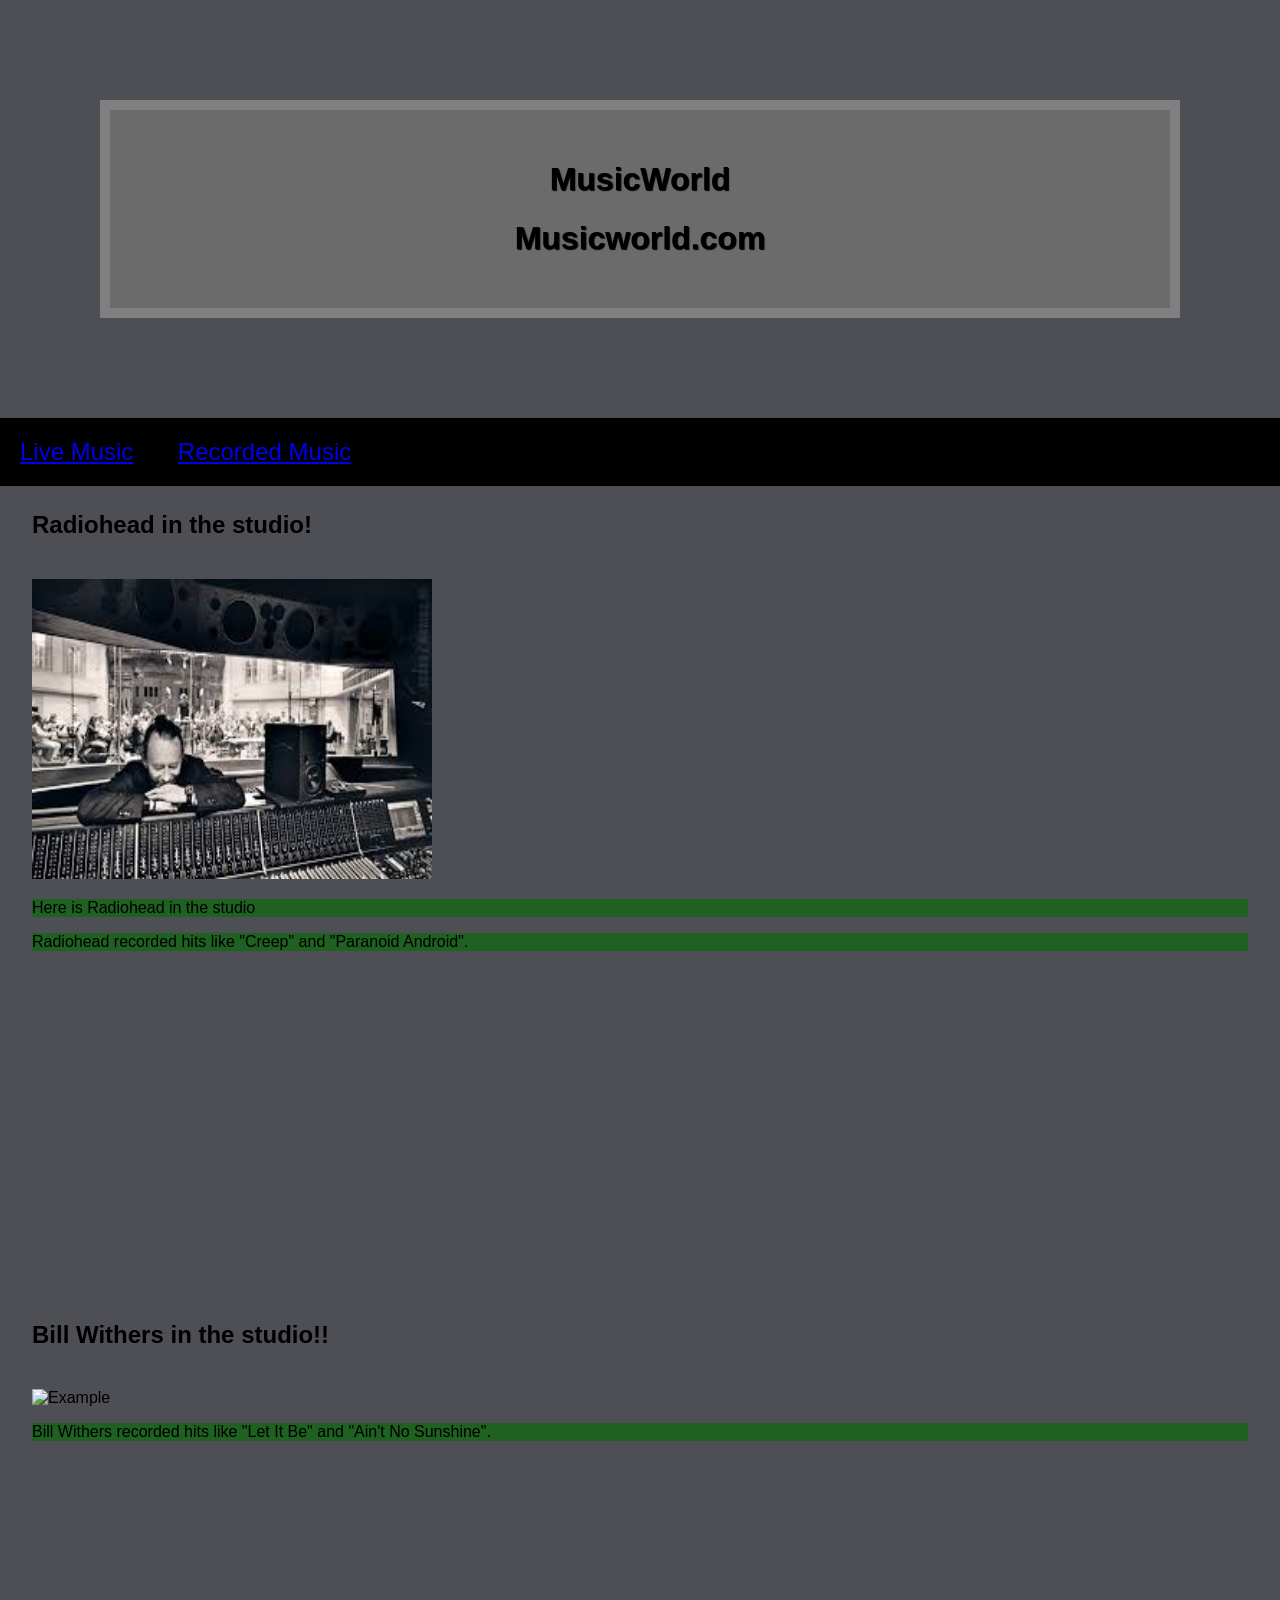
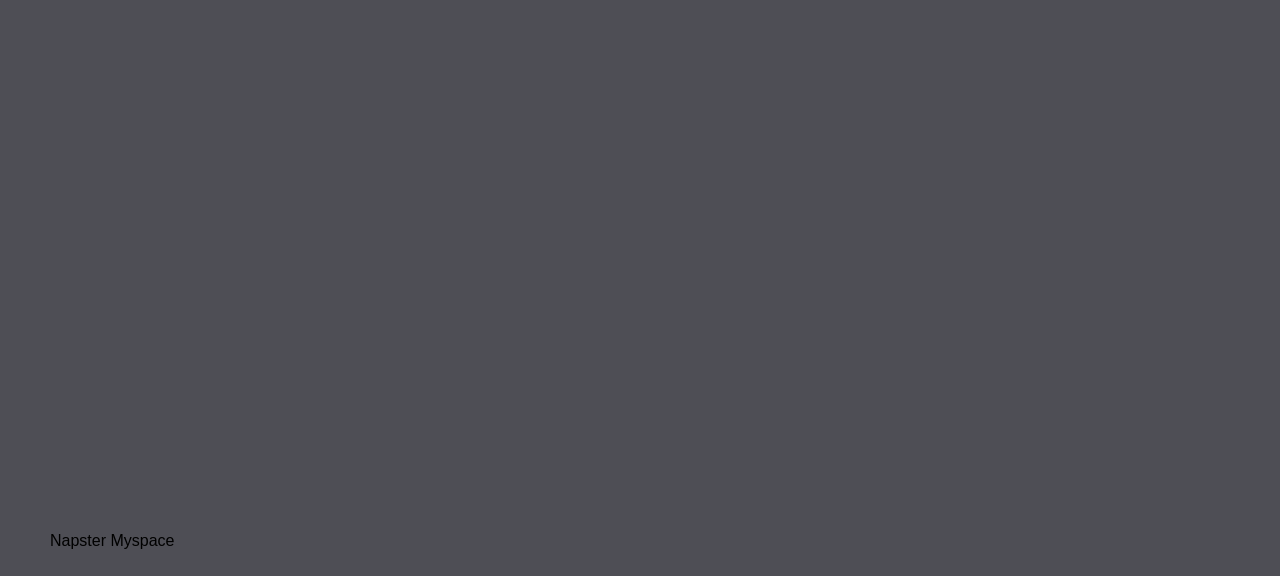
==== index.html @ 5020a27a "j" ====
<!DOCTYPE html>
<html lang="en">
    <body>
   <header>
       <style> body { background-color: rgb(78, 78, 85);

       }</style>
    <link rel="stylesheet" type="text/css" href="index.css">
    <h1>MusicWorld</h1>
     <h1>Musicworld.com</h1> </header>
        <nav>
            <ul>
                <li>
                  <a href=" https://sbaldock.github.io/MusicWorld/" >Live Music</a> </li> 
                  
                 <li> <a href=" https://jonnyleealas.github.io/music-website/ " >Recorded Music</a> </li> 
                
            </ul>
    </nav>
    <section>
        <h2>Radiohead in the studio!</h2>
            <img src= "img/Unknown-3" alt="Example" width="400" height="300">
                <p>Here is Radiohead in the studio</p>
             <p>Radiohead recorded hits like "Creep" and "Paranoid Android".
        
        
    </section>
    <section>
        <h2>Bill Withers in the studio!!</h2>
            
            <img src= "img/rs-192348-74002499.jpg" alt="Example" width="400" height="300">
    
            <p> Bill Withers recorded hits like "Let It Be" and "Ain't No Sunshine".
            </p>
        
    </section>
    <footer>
        <ul>
            <ui>Napster</ui>
            <ui>Myspace</ui>
        </ul>
    </footer>
    


    
</body>
</html>
---- index.css ----
/* Note to students:

Some properties are given to you to fill out,
others you can modify as they stand, and if you have time,
there are definitely some properties you should add!
*/html {
    height: 100%;
}

body {
  margin: 0;
  height: 100%;
  font-family: helvetica;
}

a {
  color: ;
}

header {
  padding: 30px;
  border: 10px solid grey;
  margin: 100px;
  background-color:rgb(107, 107, 107);
  color: ;
  text-shadow: 1px 1px 1px #000;
  text-align: center;
}

p {
  background-color: rgb(30, 97, 33);
}

img {
  max-width: 50%;
}

nav {
  background-color: black;
}

nav ul {
  margin: 0;
  padding: 0;
  list-style: none;
}

nav ul li {
  color: white;
  display: inline-block;
  margin: 20px;
  font-size: 24px;
}

section {
  width: 95%;
  margin: 0 auto;
  padding: 5px;
  min-height: 800px;
}

section img {
  margin-top: 20px;
}

footer {
  clear: left;
  padding: 10px;
  background: ;
  text-align: ;
}
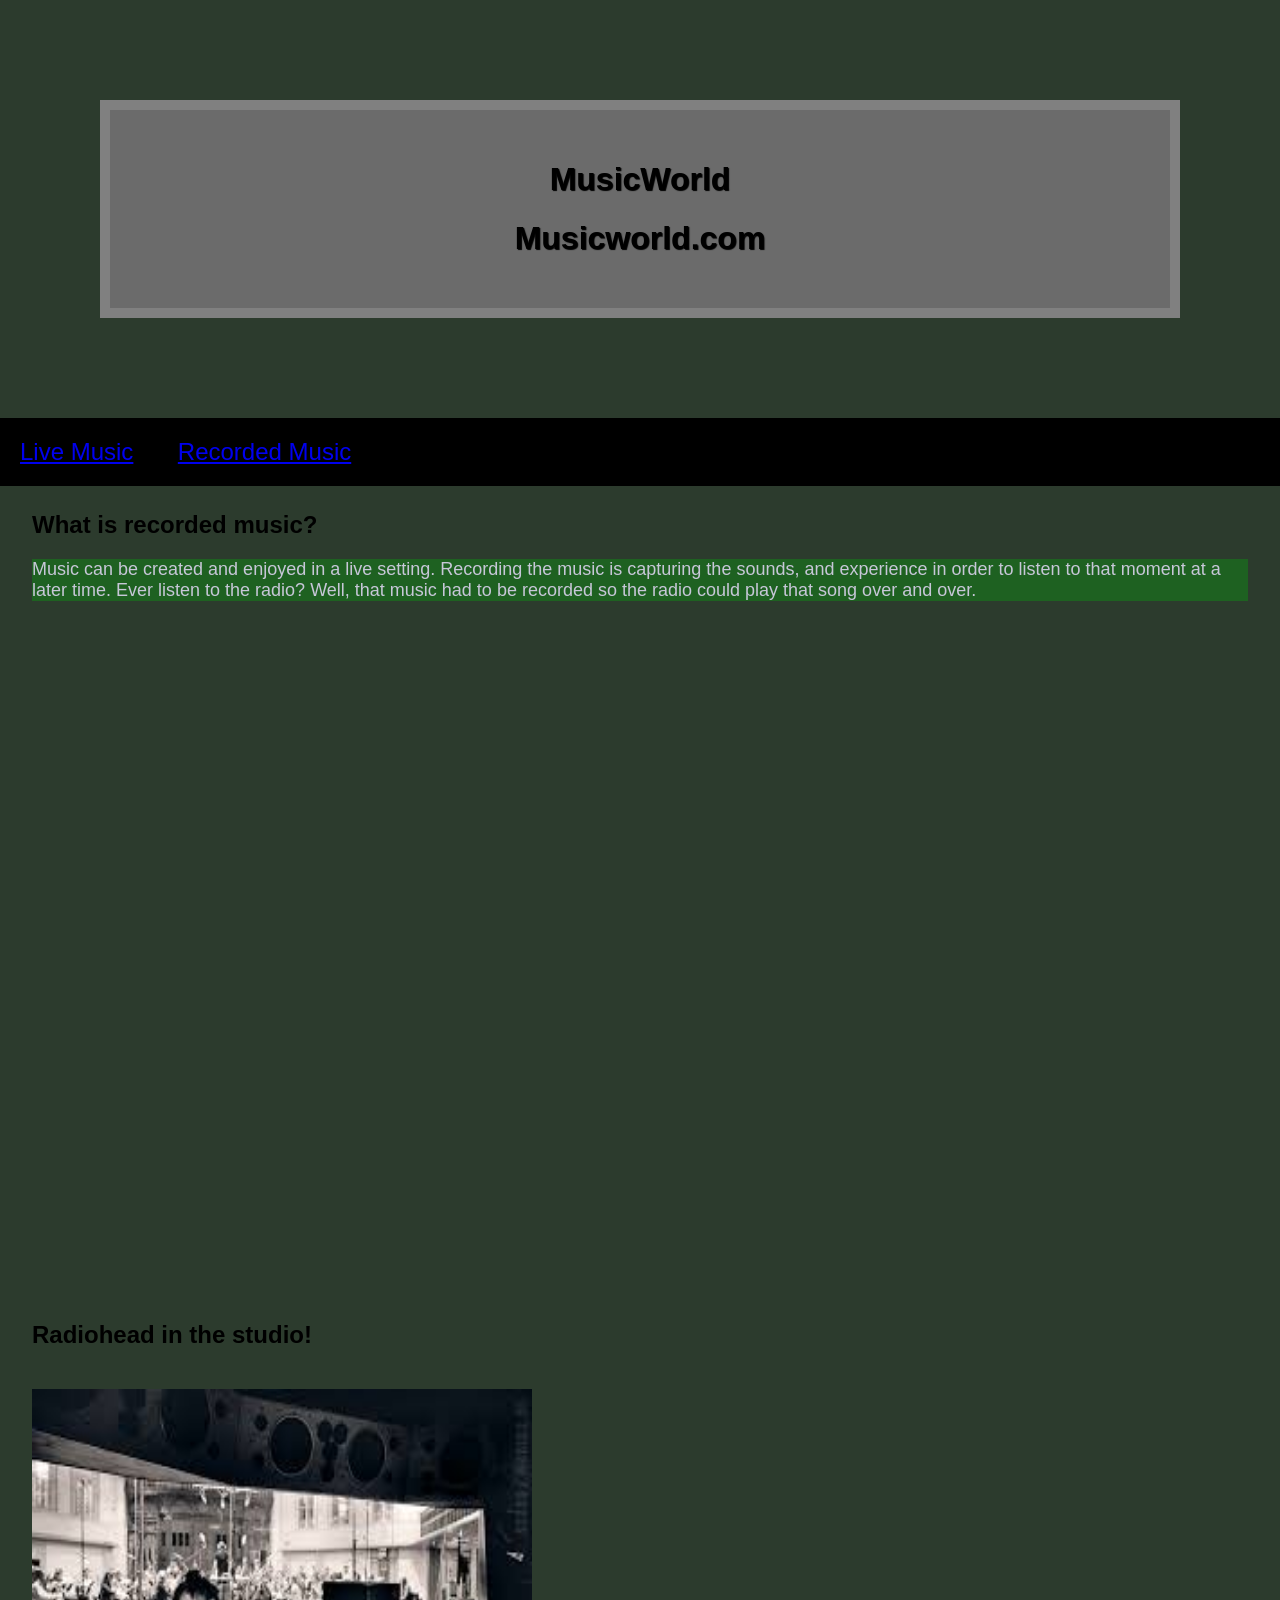
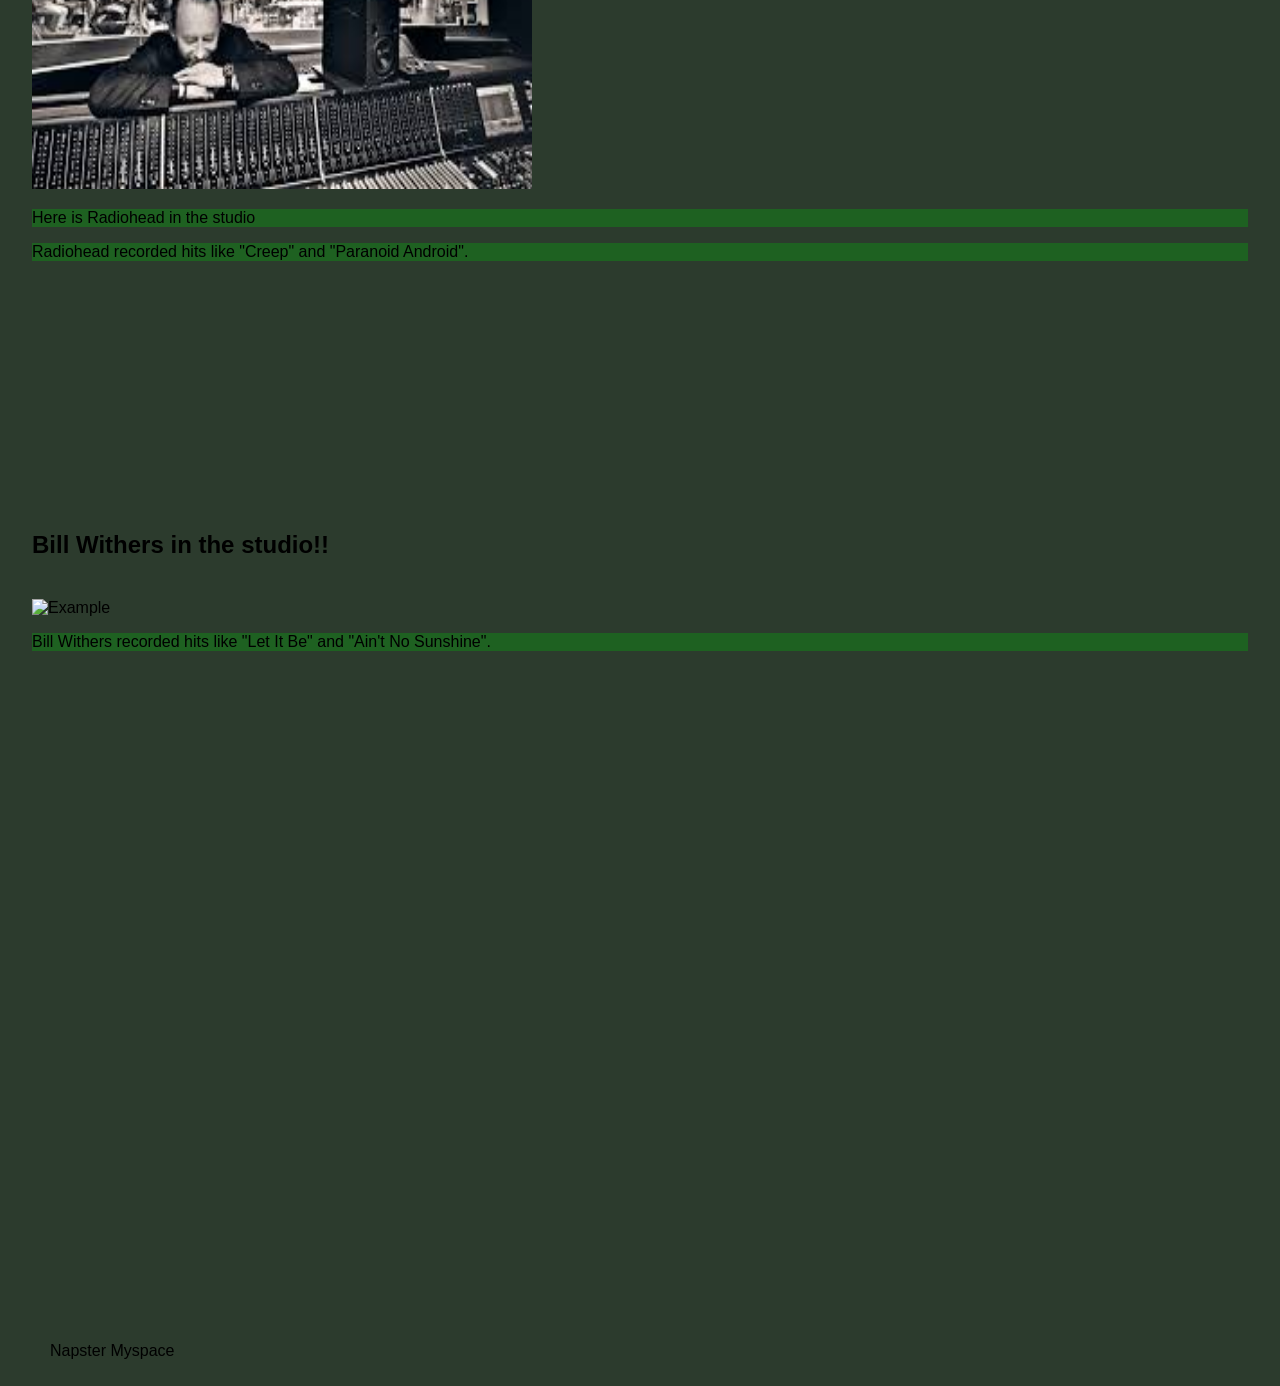
==== commit 50713117: "j" ====
--- a/index.html
+++ b/index.html
@@ -2,7 +2,7 @@
 <html lang="en">
     <body>
    <header>
-       <style> body { background-color: rgb(78, 78, 85);
+       <style> body { background-color: rgb(44, 59, 45);
 
        }</style>
     <link rel="stylesheet" type="text/css" href="index.css">
@@ -18,8 +18,15 @@
             </ul>
     </nav>
     <section>
+        <h2>What is recorded music?     </h2>
+        <p style="color:rgb(199, 199, 216);font-size:18px;"> Music can be created and enjoyed in a live setting. Recording the music is capturing the sounds, and experience in order to listen to that moment at a later time. Ever listen to the radio? Well, that music had to be recorded so the radio could play that song over and over. 
+            </p>  
+                 </section>
+                 
+    <section>
+    
         <h2>Radiohead in the studio!</h2>
-            <img src= "img/Unknown-3" alt="Example" width="400" height="300">
+            <img src= "img/Unknown-3" alt="Example" width="500" height="400">
                 <p>Here is Radiohead in the studio</p>
              <p>Radiohead recorded hits like "Creep" and "Paranoid Android".
         
@@ -28,7 +35,7 @@
     <section>
         <h2>Bill Withers in the studio!!</h2>
             
-            <img src= "img/rs-192348-74002499.jpg" alt="Example" width="400" height="300">
+            <img src= "img/rs-192348-74002499.jpg" alt="Example" width="500" height="400">
     
             <p> Bill Withers recorded hits like "Let It Be" and "Ain't No Sunshine".
             </p>
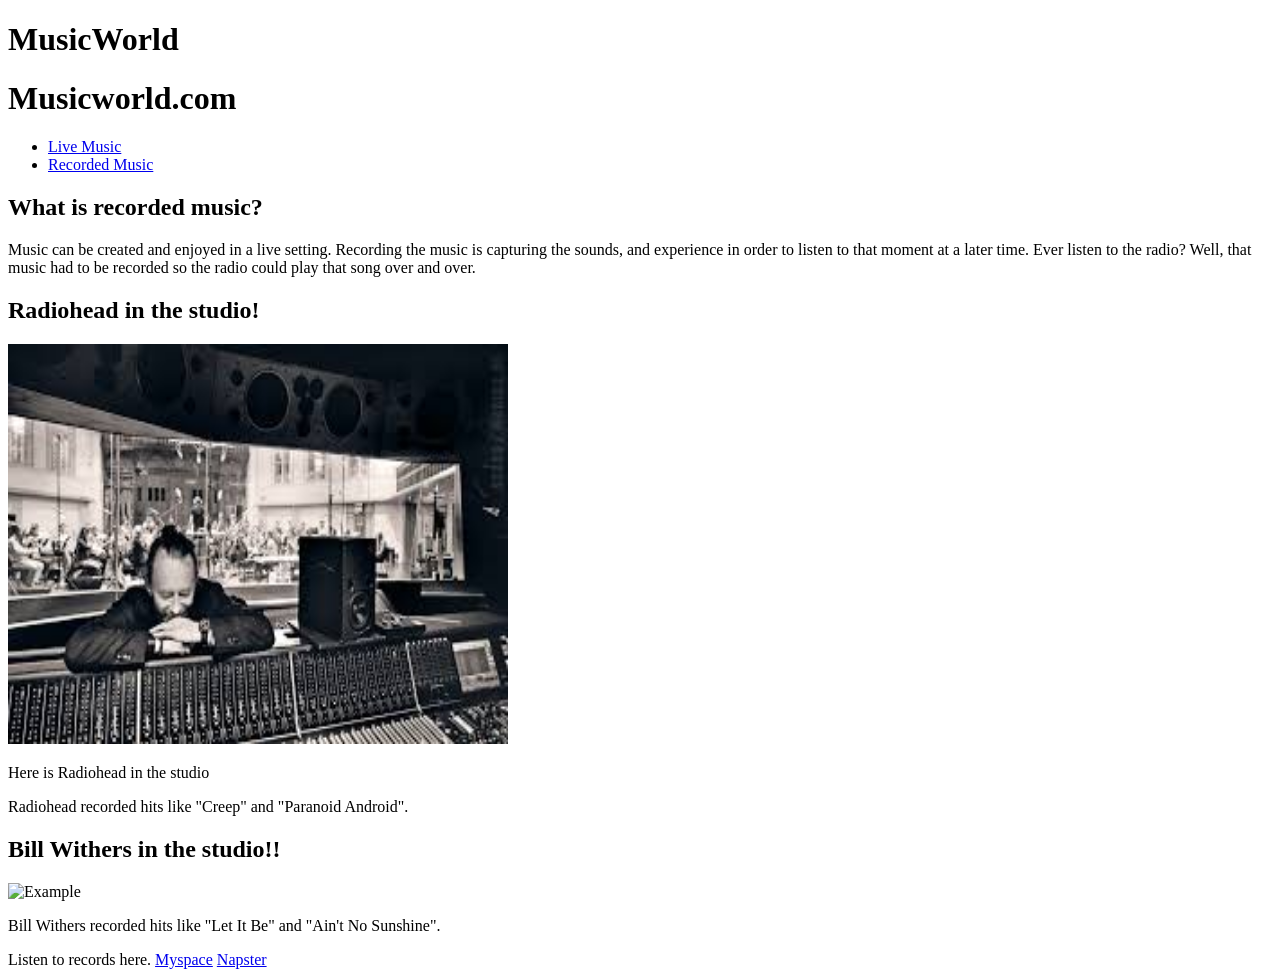
==== commit f92f733b: "new color" ====
--- a/index.html
+++ b/index.html
@@ -1,27 +1,27 @@
 <!DOCTYPE html>
 <html lang="en">
-    <body>
-   <header>
-       <style> body { background-color: rgb(44, 59, 45);
-
-       }</style>
-    <link rel="stylesheet" type="text/css" href="index.css">
-    <h1>MusicWorld</h1>
-     <h1>Musicworld.com</h1> </header>
-        <nav>
-            <ul>
-                <li>
-                  <a href=" https://sbaldock.github.io/MusicWorld/" >Live Music</a> </li> 
-                  
-                 <li> <a href=" https://jonnyleealas.github.io/music-website/ " >Recorded Music</a> </li> 
-                
-            </ul>
-    </nav>
-    <section>
-        <h2>What is recorded music?     </h2>
-        <p style="color:rgb(199, 199, 216);font-size:18px;"> Music can be created and enjoyed in a live setting. Recording the music is capturing the sounds, and experience in order to listen to that moment at a later time. Ever listen to the radio? Well, that music had to be recorded so the radio could play that song over and over. 
+ <head>
+    <link href="index.css"  type="text/css" rel="stylesheet"/>
+     </head>  
+         <body>
+            <header> 
+                <h1>MusicWorld</h1>
+                <h1>Musicworld.com</h1> 
+            </header>
+                        <nav>
+                            <ul class="nav">
+                                <li>
+                                <a href=" https://sbaldock.github.io/MusicWorld/" >Live Music</a> </li> 
+                                
+                                <li> <a href=" https://jonnyleealas.github.io/music-website/ " >Recorded Music</a> </li> 
+                                
+                            </ul>
+                    </nav>
+        <section>
+        <h2>What is recorded music?</h2>
+            <pfont-size:18px;"> Music can be created and enjoyed in a live setting. Recording the music is capturing the sounds, and experience in order to listen to that moment at a later time. Ever listen to the radio? Well, that music had to be recorded so the radio could play that song over and over. 
             </p>  
-                 </section>
+        </section>
                  
     <section>
     
@@ -32,24 +32,21 @@
         
         
     </section>
-    <section>
-        <h2>Bill Withers in the studio!!</h2>
+        <section>
+            <h2>Bill Withers in the studio!!</h2>
+                
+                <img src= "img/rs-192348-74002499.jpg" alt="Example" width="500" height="400">
+        
+                <p>Bill Withers recorded hits like "Let It Be" and "Ain't No Sunshine".
+                </p>
             
-            <img src= "img/rs-192348-74002499.jpg" alt="Example" width="500" height="400">
-    
-            <p> Bill Withers recorded hits like "Let It Be" and "Ain't No Sunshine".
-            </p>
-        
-    </section>
-    <footer>
-        <ul>
-            <ui>Napster</ui>
-            <ui>Myspace</ui>
-        </ul>
-    </footer>
-    
-
+        </section>
+  
+        <footer>
+            Listen to records here.
+            <a href="https://myspace.com" >Myspace</a>  <a href="https://us.napster.com" >Napster</a> 
+        </footer>
 
     
 </body>
-</html>+</html>
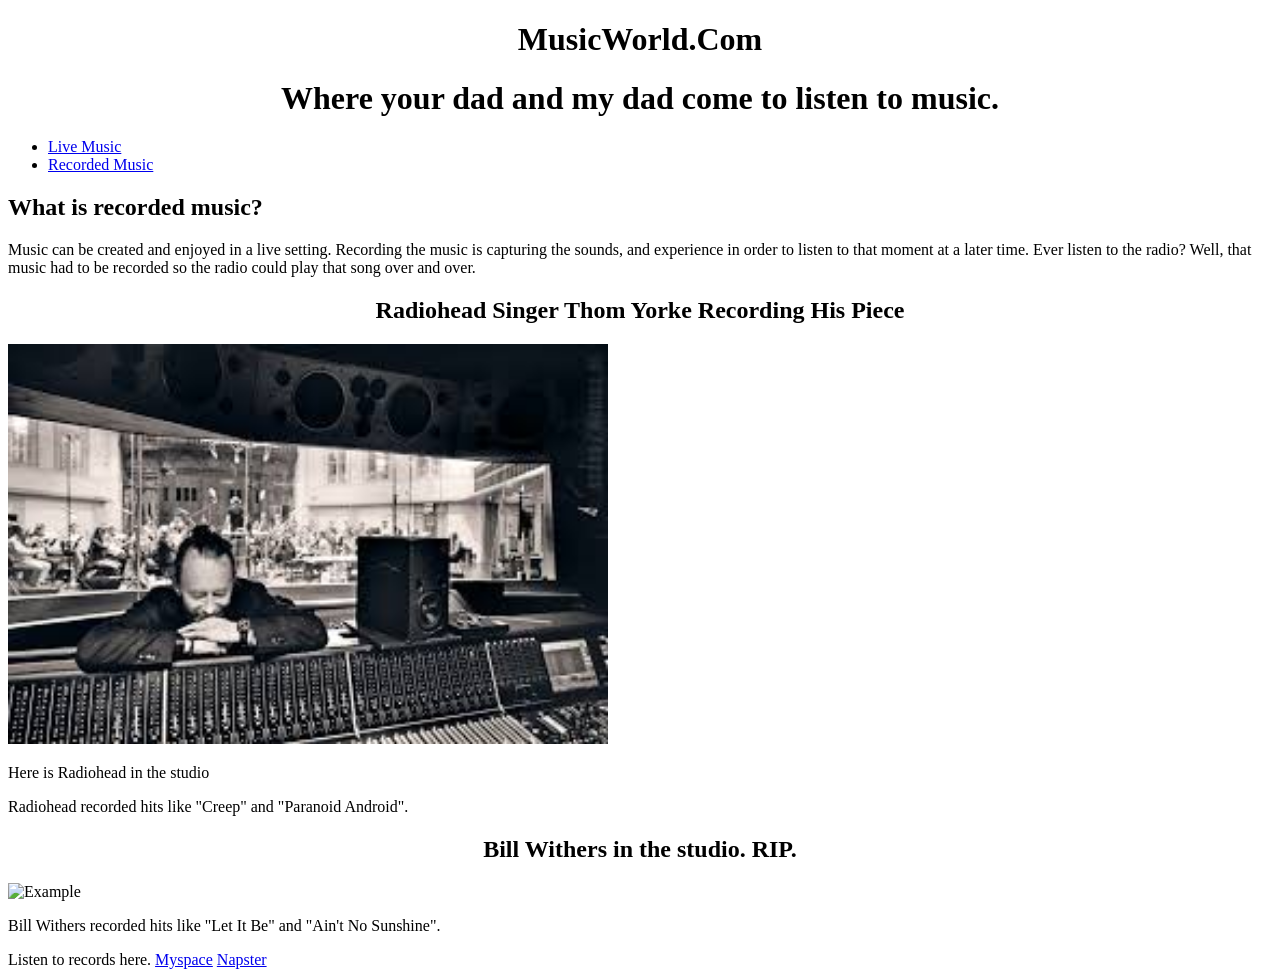
==== commit 8e34292e: "centered" ====
--- a/index.html
+++ b/index.html
@@ -1,14 +1,14 @@
 <!DOCTYPE html>
 <html lang="en">
- <head>
-    <link href="index.css"  type="text/css" rel="stylesheet"/>
-     </head>  
-         <body>
-            <header> 
-                <h1>MusicWorld</h1>
-                <h1>Musicworld.com</h1> 
+     <body>
+            
+<header> 
+            </body>
+            <h1 align="center">MusicWorld.Com</h1>
+            <h1 align="center">Where your dad and my dad come to listen to music.</h1>
             </header>
                         <nav>
+                    
                             <ul class="nav">
                                 <li>
                                 <a href=" https://sbaldock.github.io/MusicWorld/" >Live Music</a> </li> 
@@ -25,17 +25,17 @@
                  
     <section>
     
-        <h2>Radiohead in the studio!</h2>
-            <img src= "img/Unknown-3" alt="Example" width="500" height="400">
+        <h1 align="center">Radiohead Singer Thom Yorke Recording His Piece</h1>
+        <img src="img/Unknown-3" alt="Paris" class="center" width="600" height="400">
                 <p>Here is Radiohead in the studio</p>
              <p>Radiohead recorded hits like "Creep" and "Paranoid Android".
         
         
     </section>
         <section>
-            <h2>Bill Withers in the studio!!</h2>
+            <h2 align="center">Bill Withers in the studio. RIP.</h2>
                 
-                <img src= "img/rs-192348-74002499.jpg" alt="Example" width="500" height="400">
+                <img src= "img/rs-192348-74002499.jpg"" alt="Example" width="600" height="400">
         
                 <p>Bill Withers recorded hits like "Let It Be" and "Ain't No Sunshine".
                 </p>
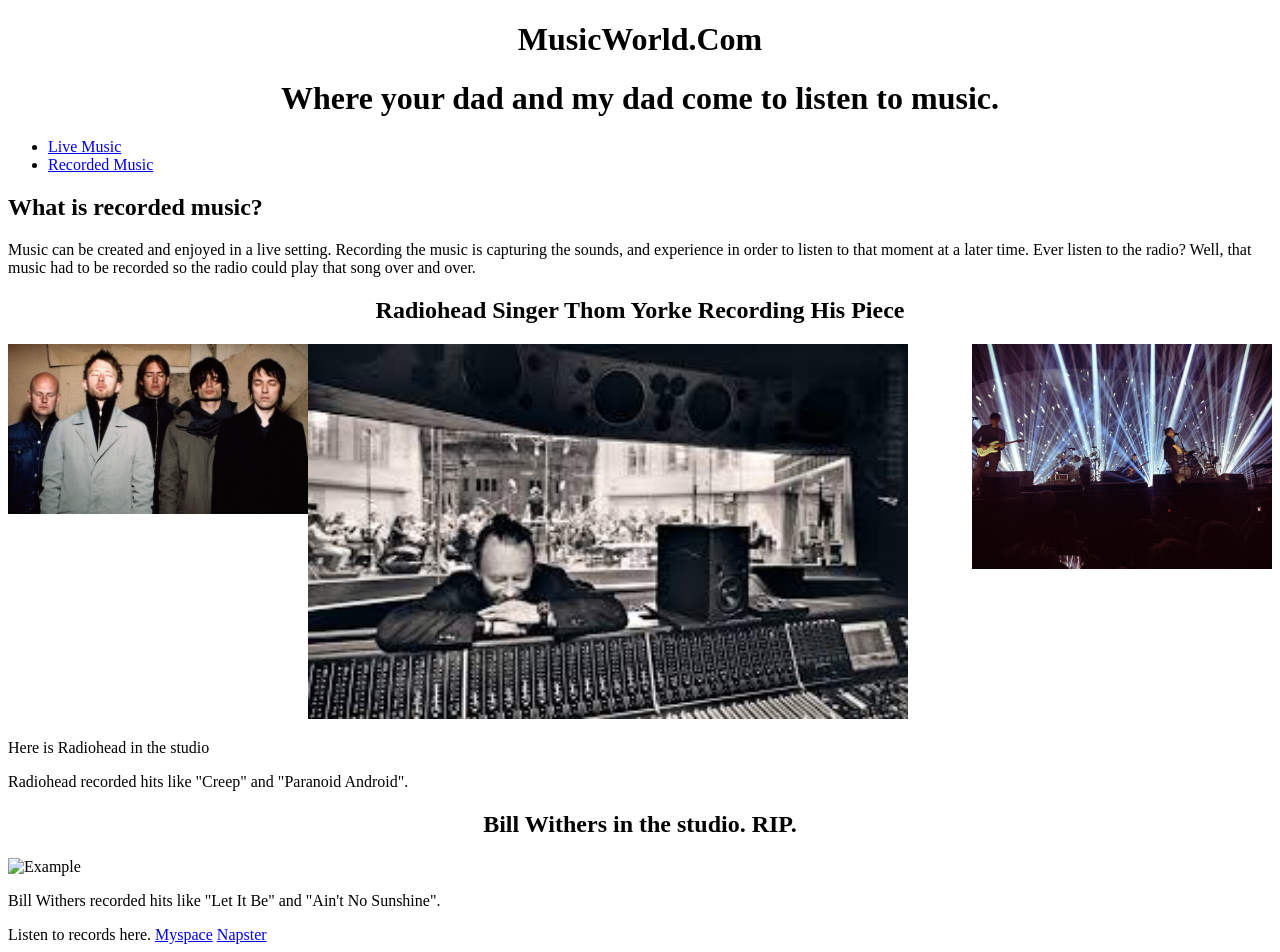
==== commit d16df9da: "new pics" ====
--- a/index.html
+++ b/index.html
@@ -26,7 +26,9 @@
     <section>
     
         <h1 align="center">Radiohead Singer Thom Yorke Recording His Piece</h1>
-        <img src="img/Unknown-3" alt="Paris" class="center" width="600" height="400">
+        <img src="img/pp80kpk0i06z.jpg" alt="Smiley face" align="right" width="300">
+        <img src="img/Screen-Shot-2016-05-12-at-21.26.27.png" alt="Smiley face" align="left" width="300">
+        <img src="img/Unknown-3" alt="Paris" class="center" width="600" height="375">
                 <p>Here is Radiohead in the studio</p>
              <p>Radiohead recorded hits like "Creep" and "Paranoid Android".
         
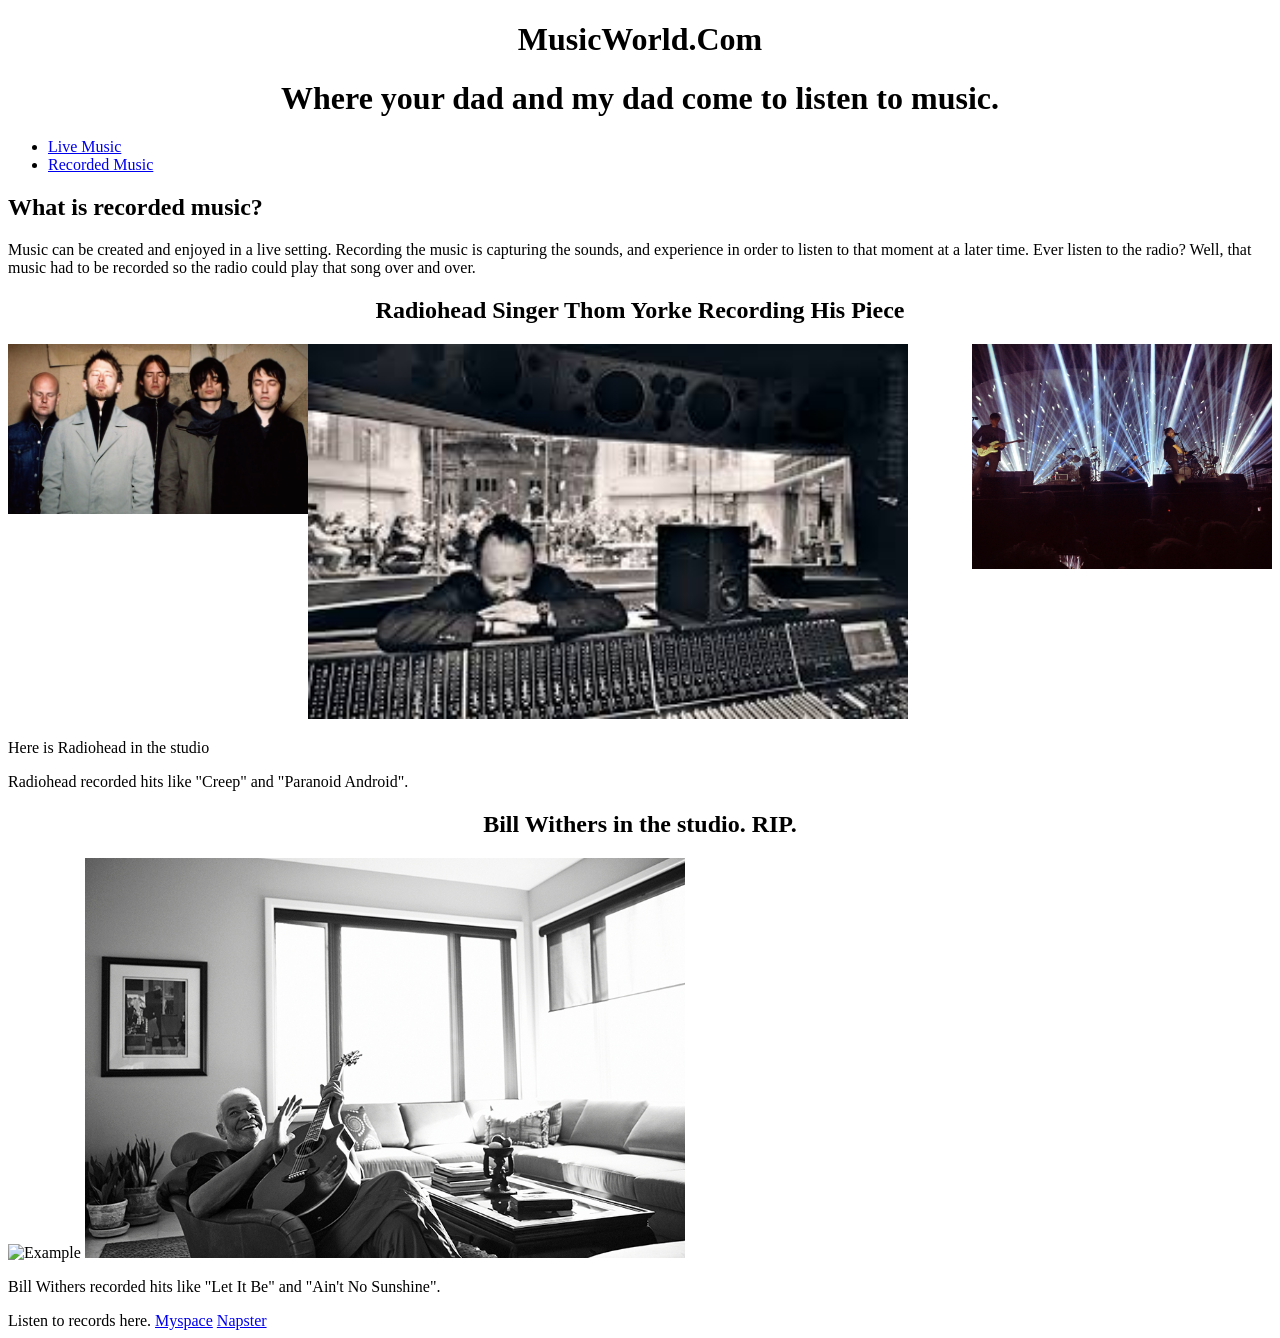
==== commit 08019bca: "new pic bill" ====
--- a/index.html
+++ b/index.html
@@ -38,7 +38,7 @@
             <h2 align="center">Bill Withers in the studio. RIP.</h2>
                 
                 <img src= "img/rs-192348-74002499.jpg"" alt="Example" width="600" height="400">
-        
+                <img src= "img/Everything-Souful-Bill-Withers-3.jpg" alt="Example" width="600" height="400">
                 <p>Bill Withers recorded hits like "Let It Be" and "Ain't No Sunshine".
                 </p>
             
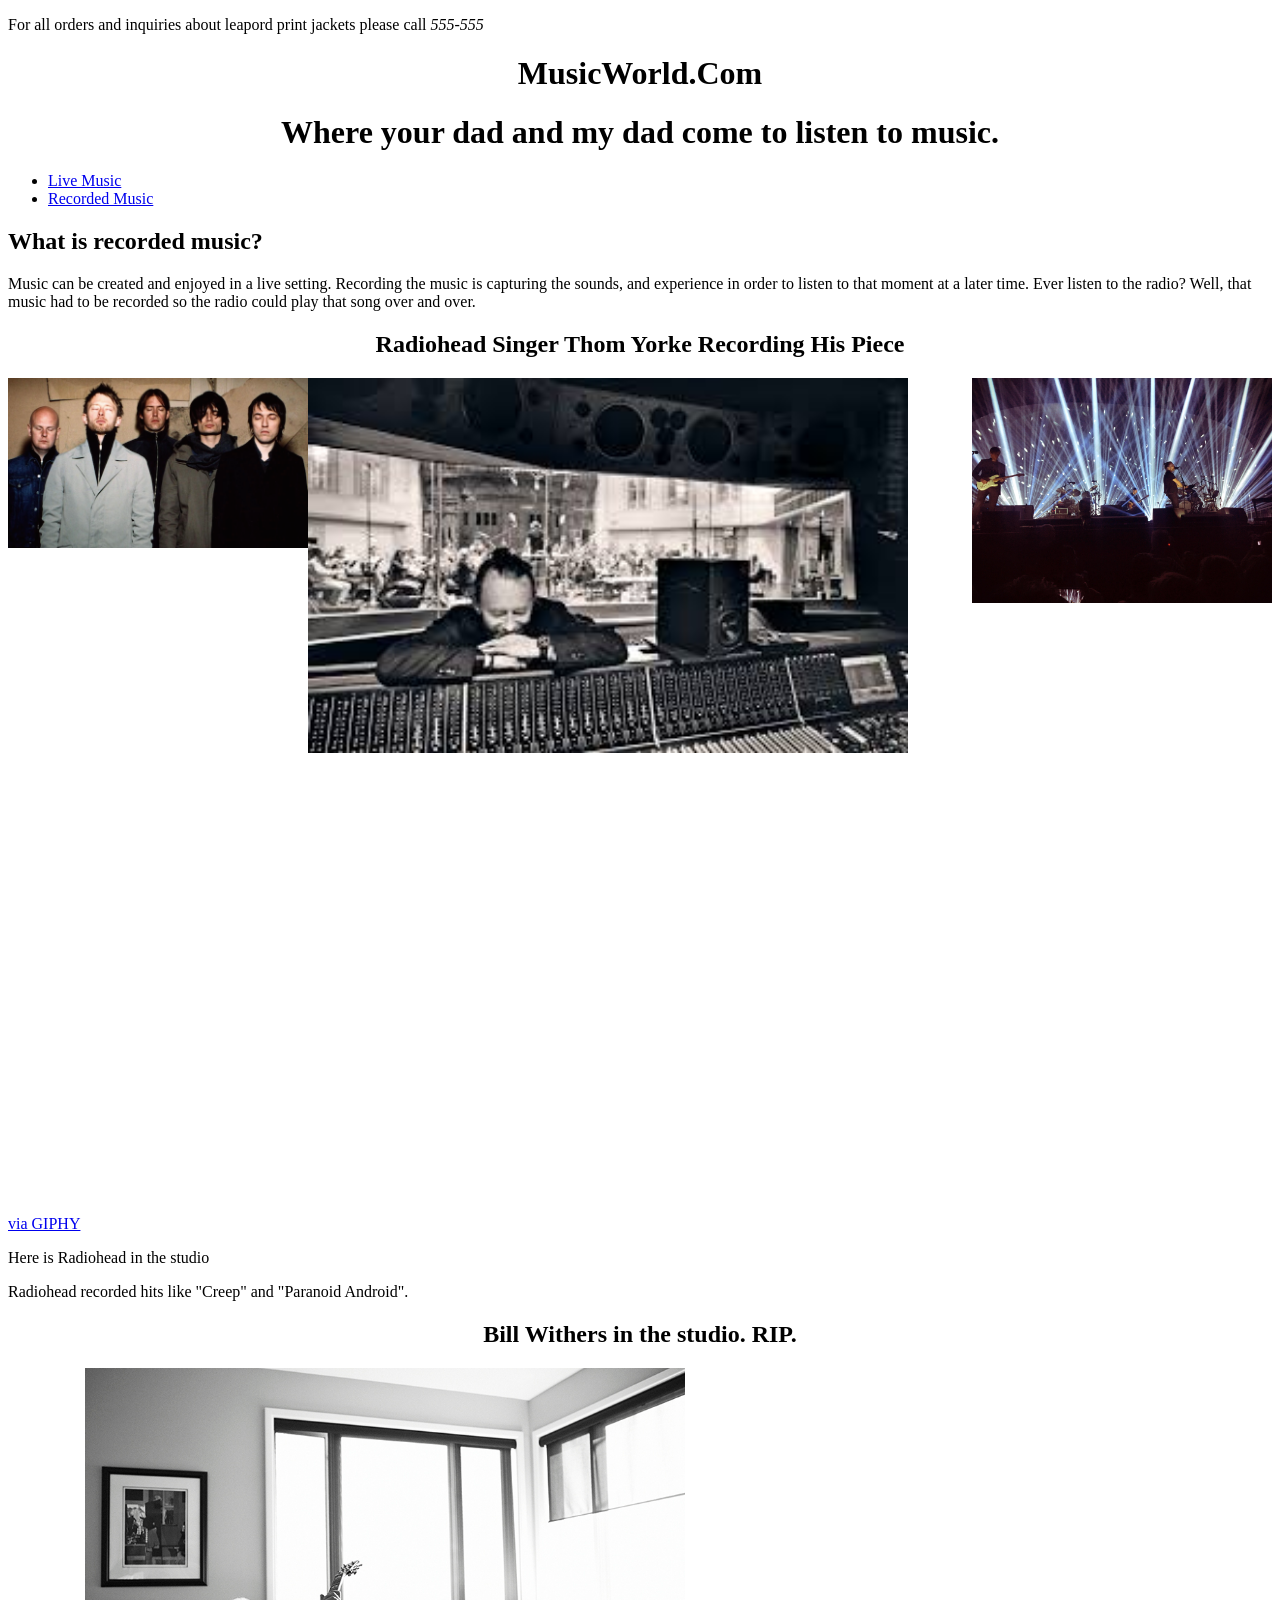
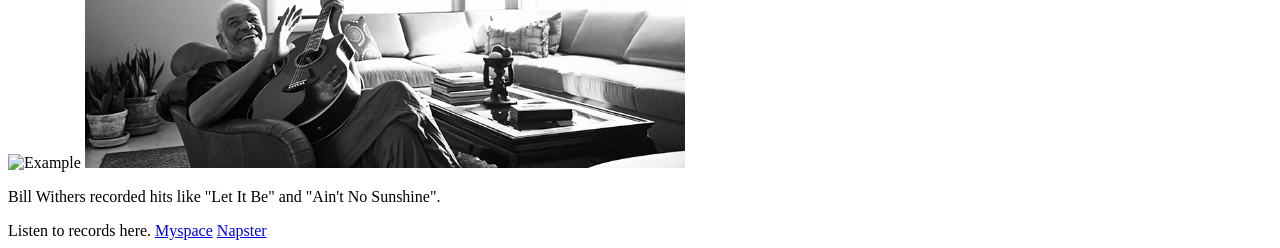
==== commit 333398ee: "gif" ====
--- a/index.html
+++ b/index.html
@@ -1,9 +1,16 @@
 <!DOCTYPE html>
 <html lang="en">
-     <body>
+<head> 
+    <script type="text/javascript">
+            </script>
+            <script type="iframe"></script>
+    </head>
+<body>
             
 <header> 
             </body>
+            <script src="js/app.js"></script>
+            <p>For all orders and inquiries about leapord print jackets  please call <em>555-555</em></p>
             <h1 align="center">MusicWorld.Com</h1>
             <h1 align="center">Where your dad and my dad come to listen to music.</h1>
             </header>
@@ -11,6 +18,7 @@
                     
                             <ul class="nav">
                                 <li>
+                                    
                                 <a href=" https://sbaldock.github.io/MusicWorld/" >Live Music</a> </li> 
                                 
                                 <li> <a href=" https://jonnyleealas.github.io/music-website/ " >Recorded Music</a> </li> 
@@ -29,7 +37,9 @@
         <img src="img/pp80kpk0i06z.jpg" alt="Smiley face" align="right" width="300">
         <img src="img/Screen-Shot-2016-05-12-at-21.26.27.png" alt="Smiley face" align="left" width="300">
         <img src="img/Unknown-3" alt="Paris" class="center" width="600" height="375">
-                <p>Here is Radiohead in the studio</p>
+        <iframe src="https://giphy.com/embed/l3fQh3vG5KCLz6Xio" width="480" height="438" frameBorder="0" class="giphy-embed" allowFullScreen></iframe><p><a href="https://giphy.com/gifs/johannagiphy-l3fQh3vG5KCLz6Xio">via GIPHY</a></p>
+        
+        <p>Here is Radiohead in the studio</p>
              <p>Radiohead recorded hits like "Creep" and "Paranoid Android".
         
         
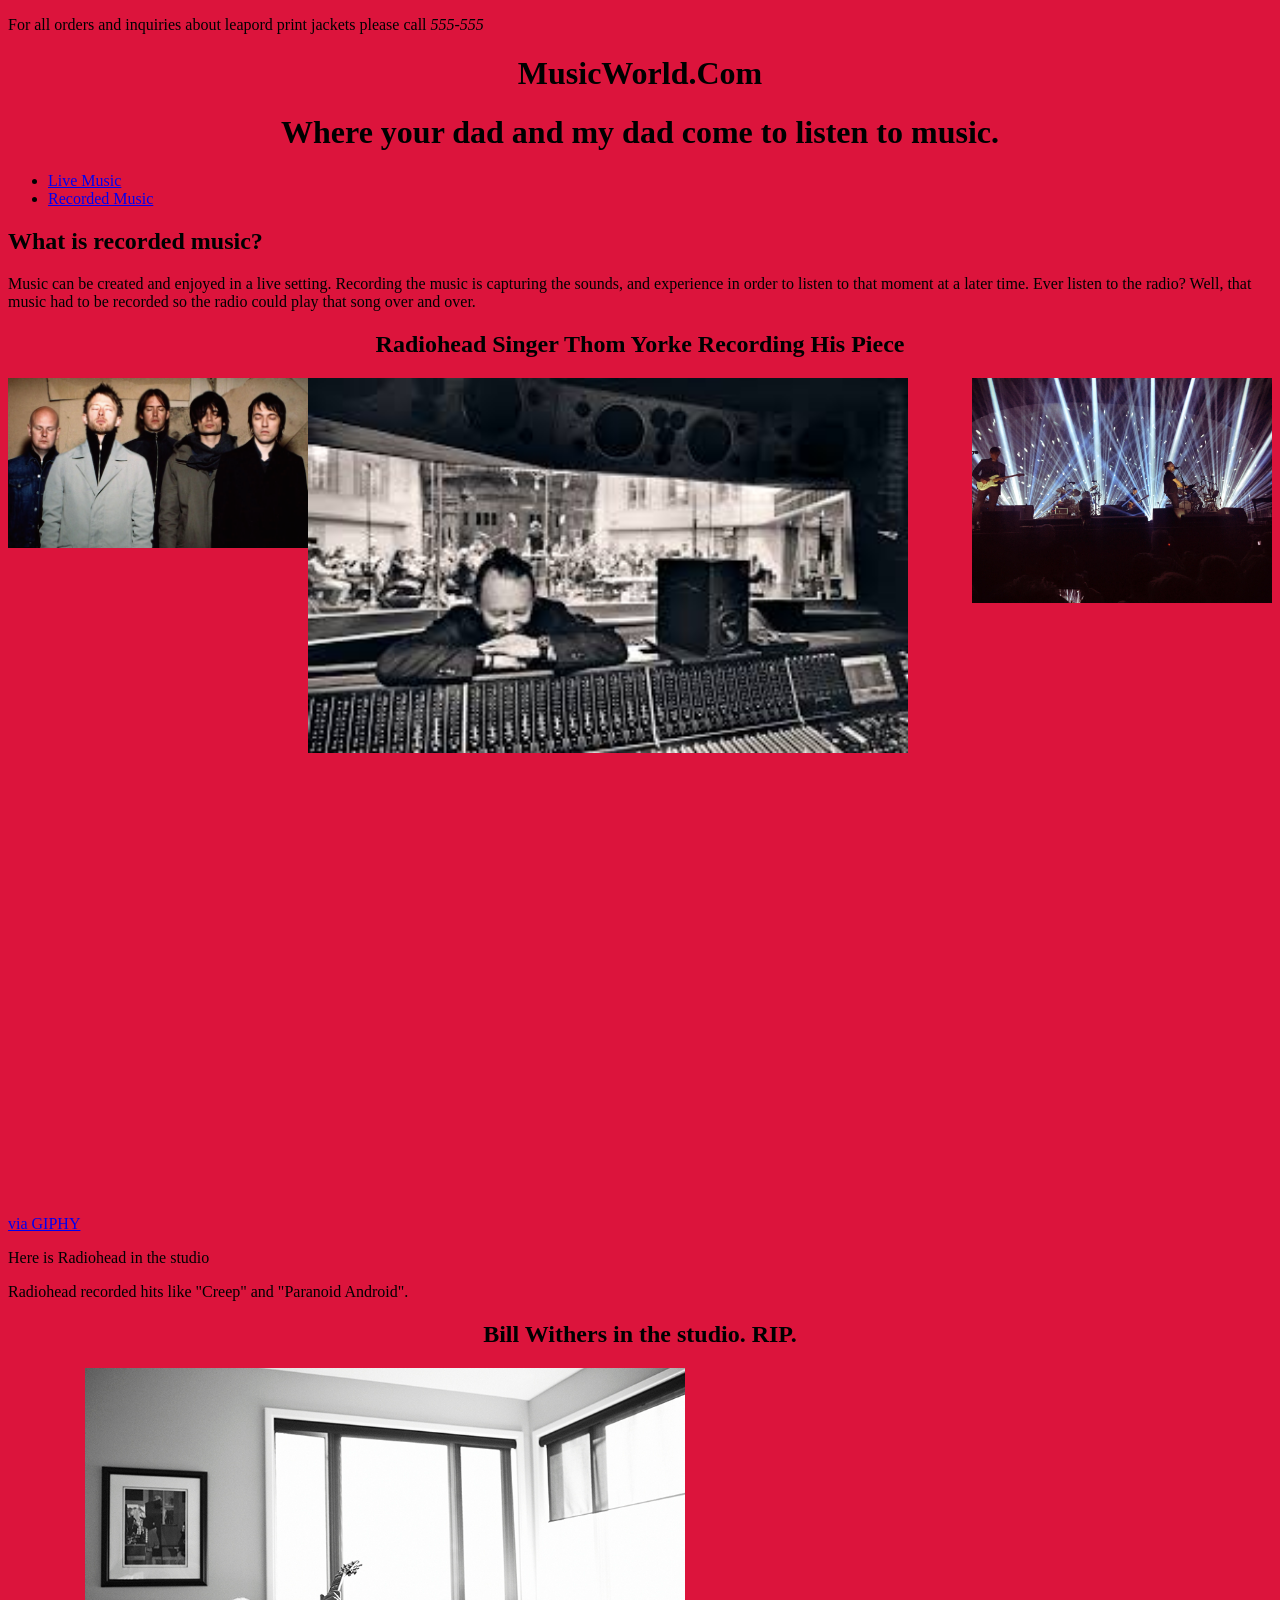
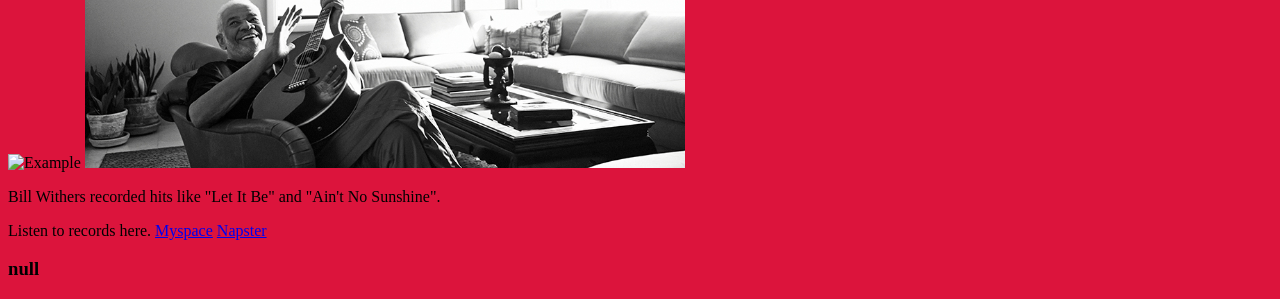
==== commit 50b66379: "added java and css" ====
--- a/index.html
+++ b/index.html
@@ -1,10 +1,11 @@
 <!DOCTYPE html>
 <html lang="en">
 <head> 
-    <script type="text/javascript">
-            </script>
-            <script type="iframe"></script>
+    <link href="index.css" type="text/css" rel="stylesheet"/>
     </head>
+    <title>
+
+    </title>
 <body>
             
 <header> 
@@ -58,7 +59,6 @@
             Listen to records here.
             <a href="https://myspace.com" >Myspace</a>  <a href="https://us.napster.com" >Napster</a> 
         </footer>
-
-    
+     <script src="app.js"></script>
 </body>
 </html>
--- a/index.css
+++ b/index.css
@@ -0,0 +1,3 @@
+body{
+    background-color: crimson;
+}
